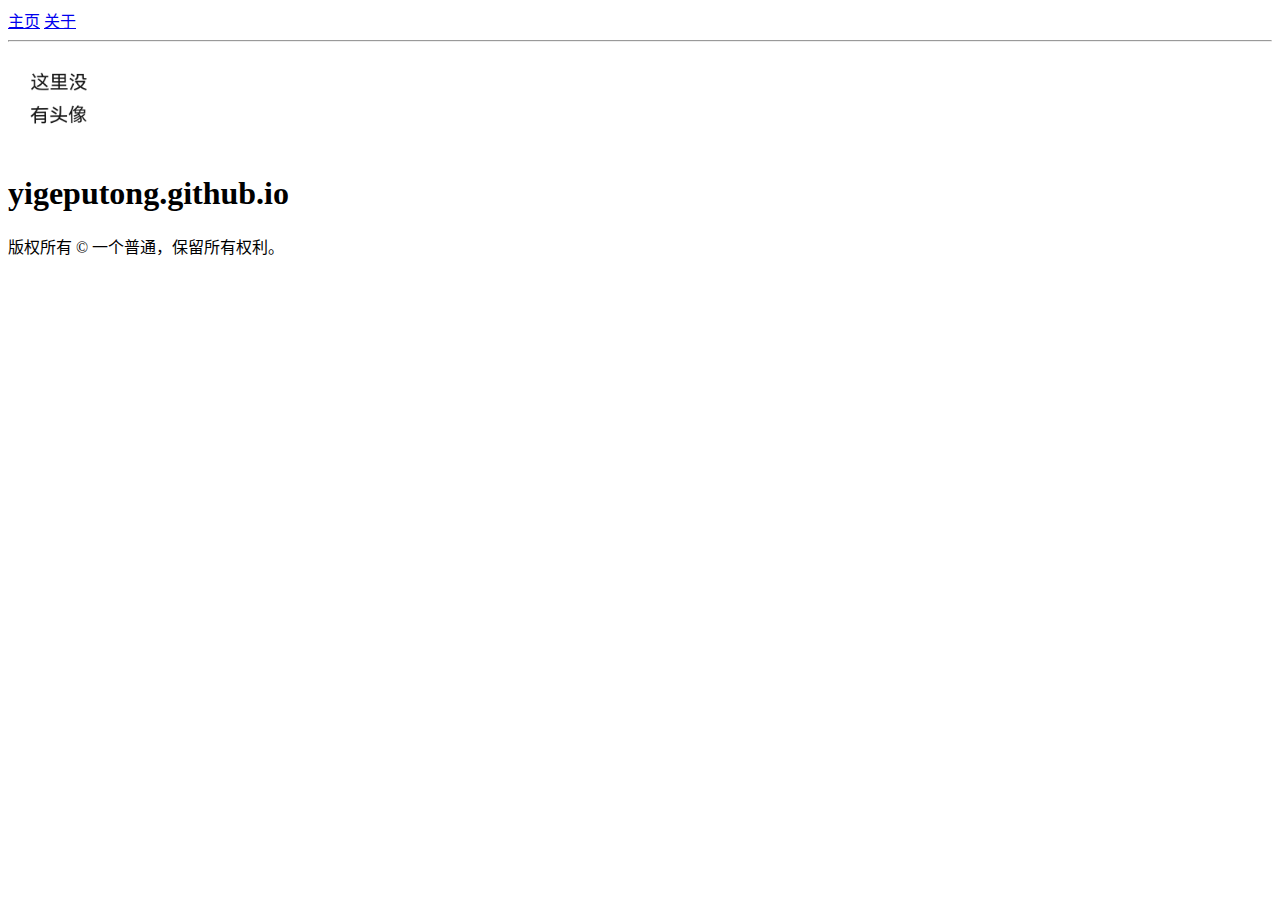
==== about/index.html @ a62b3353 "完善页面" ====
<!DOCTYPE html>
<html lang="zh-CN">
    <head>
        <meta charset="UTF-8">
        <meta name="viewport" content="width=device-width, initial-scale=1.0">
        <title>一个普通</title>
        <link rel="stylesheet" href="styles.css">
    </head>
    <body>
        <div>
			<header>
				<nav>
					<a href="../index.html">主页</a>
					<a href="index.html">关于</a>
				</nav>
			</header>
        </div>
        <hr>
		<main>
			<article>
                <img src="../title.jpg" alt="头像" width="100px">
				<h1>yigeputong.github.io</h1>
                <p>版权所有 &copy; 一个普通，保留所有权利。</p>
			</article>
		</main>
    </body>
</html>
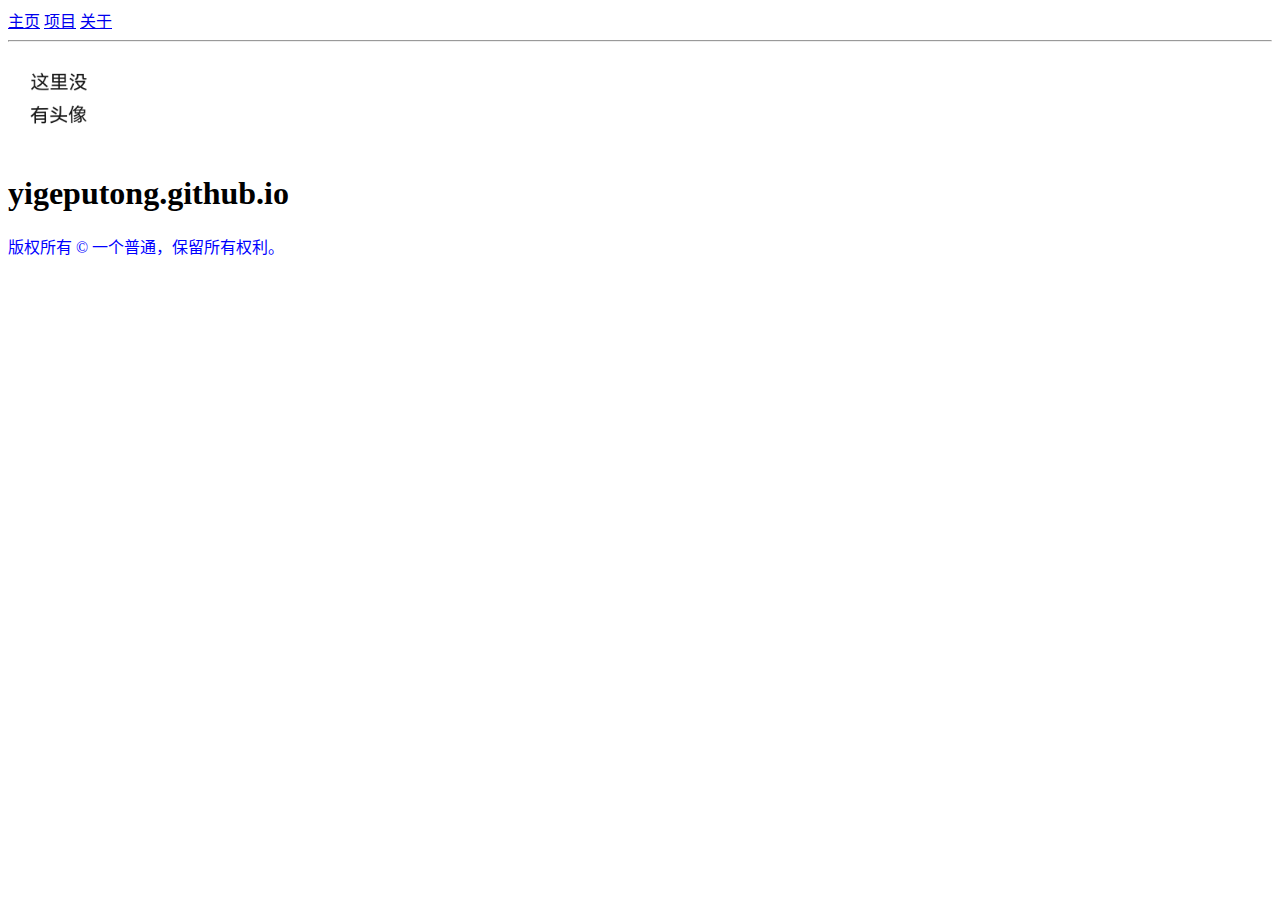
==== commit d28f84e7: "添加“项目”页面" ====
--- a/about/index.html
+++ b/about/index.html
@@ -11,6 +11,7 @@
 			<header>
 				<nav>
 					<a href="../index.html">主页</a>
+                    <a href="../projects/index.html">项目</a>
 					<a href="index.html">关于</a>
 				</nav>
 			</header>
--- a/about/styles.css
+++ b/about/styles.css
@@ -0,0 +1,4 @@
+p {
+    color: blue;
+    font-size: 16px;
+}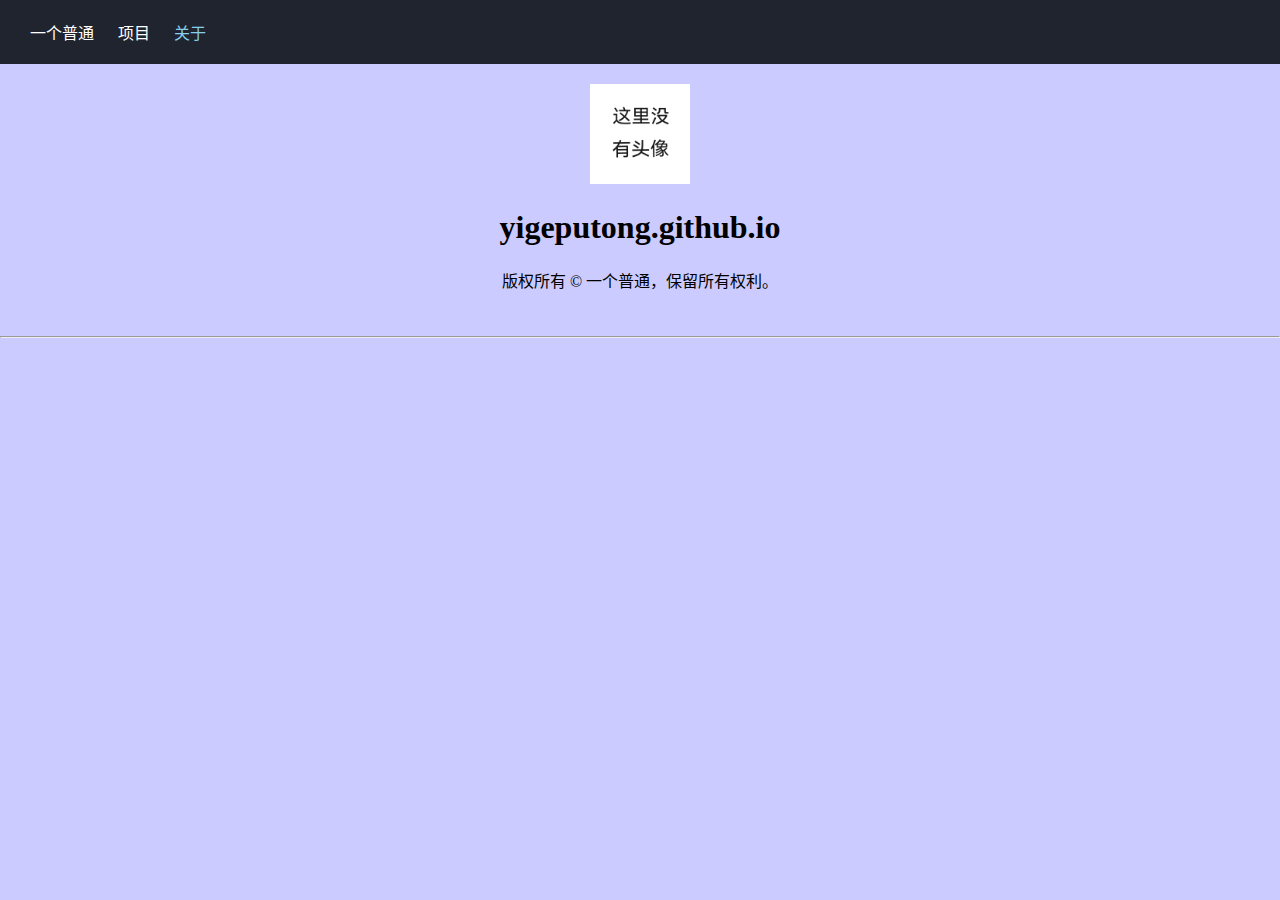
==== commit 0a048c13: "美化页面" ====
--- a/about/index.html
+++ b/about/index.html
@@ -4,25 +4,24 @@
         <meta charset="UTF-8">
         <meta name="viewport" content="width=device-width, initial-scale=1.0">
         <title>一个普通</title>
-        <link rel="stylesheet" href="styles.css">
+        <link rel="stylesheet" href="../styles.css">
+        <link rel="icon" href="../title.jpg" type="image/png">
     </head>
     <body>
-        <div>
-			<header>
-				<nav>
-					<a href="../index.html">主页</a>
-                    <a href="../projects/index.html">项目</a>
-					<a href="index.html">关于</a>
-				</nav>
-			</header>
-        </div>
+        <header>
+            <nav>
+                <a href="../index.html">一个普通</a>
+                <a href="../projects/index.html">项目</a>
+                <a href="index.html" class="navnow">关于</a>
+            </nav>
+        </header>
+        <main style="text-align: center;">
+            <article>
+                <img src="../title.jpg" alt="头像" width="100px">
+                <h1>yigeputong.github.io</h1>
+                <p>版权所有 &copy; 一个普通，保留所有权利。</p>
+            </article>
+        </main>
         <hr>
-		<main>
-			<article>
-                <img src="../title.jpg" alt="头像" width="100px">
-				<h1>yigeputong.github.io</h1>
-                <p>版权所有 &copy; 一个普通，保留所有权利。</p>
-			</article>
-		</main>
     </body>
 </html>--- a/styles.css
+++ b/styles.css
@@ -0,0 +1,26 @@
+body {
+    background-color: #cbcbff;
+    margin: 0;
+    padding: 0;
+}
+header {
+    background-color: #20242f;
+    color: white;
+    padding: 20px;
+}
+header nav a {
+    color: white;
+    text-decoration: none;
+    text-align: center;
+    margin: 0 10px;
+}
+.navnow {
+    color: #87ceeb;
+}
+main {
+    padding: 20px;
+}
+footer {
+    padding: 20px;
+    text-align: center;
+}